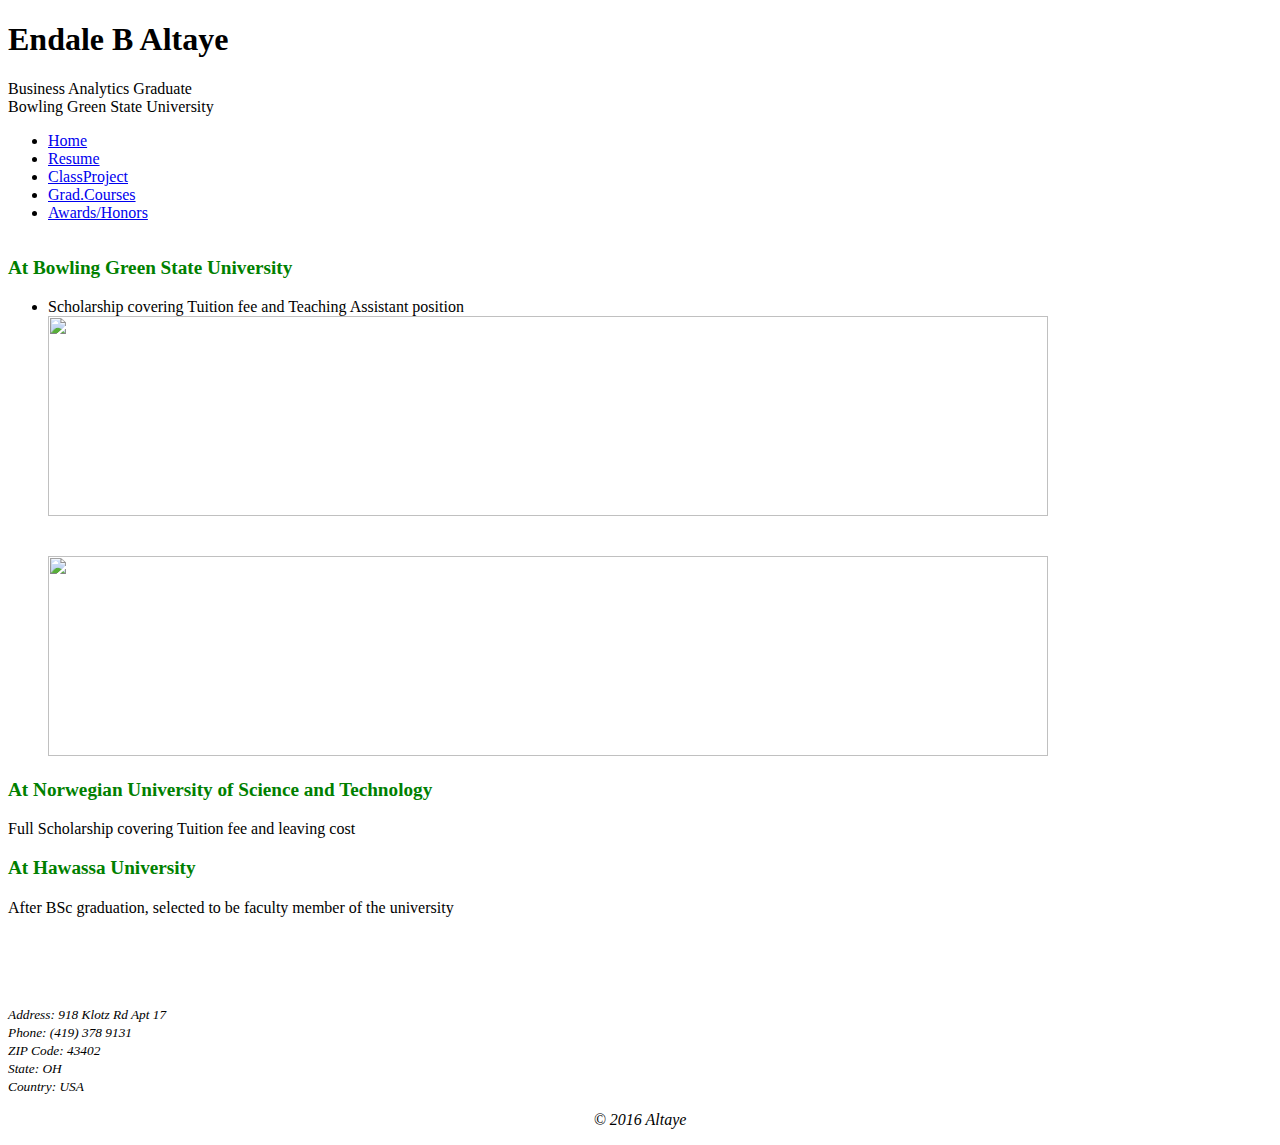
==== awards.html @ a0a6dfdd "Add files via upload" ====
<!DOCTYPE html>
<html lang="en">
  <head>
    <meta charset="UTF-8">
    <title>Endale B Altaye</title>
    <link rel="stylesheet" type="text/css" href="Githubwebsitecss.css"> <!-- To link with the stylesheet.css file -->
    <!-- for internet explorer version older than version 9 -->
	<!--[if lt IE 9]> 
    <script>
      document.createElement("article");
      document.createElement("aside");
      document.createElement("footer");
      document.createElement("header");
      document.createElement("main");
      document.createElement("nav");
      document.createElement("section");
    </script>
    <![endif]-->
  </head>
   <body>
    <header class="banner"> 
      <h1>Endale B Altaye</h1>
      <p>Business Analytics Graduate <br> Bowling Green State University</p>
    </header>

    <nav>
      <ul>
	   <li><a href="Githubwebsite.html">Home</a></li> <!-- change to -- index.html-->
       <li><a href="EndaleBAltayeResume.html">Resume</a></li>
       <li><a href="ClassProject.html">ClassProject</a></li>
	   <li><a href="courses.html">Grad.Courses</a></li>
	    <li><a href="awards.html">Awards/Honors</a></li>
      </ul>
    </nav>

    <main>
      
	   <h5 style="color:green;text-align:center;font-size:130%;">
	 </h1>
	<section>
	  <h3 style="color:green;font-size:120%;"> At Bowling Green State University </h3>
	  <ul>
	   <li>Scholarship covering Tuition fee and Teaching Assistant position</li> 
	    <a><img src="computation.png" width="1000" height="200"> </a> <br>
		<br>
		<br>
		<a><img src="honor.png" width="1000" height="200"> </a> <br>
      </ul>
</section>

	<section>
	  <h3 style="color:green;font-size:120%;"> At Norwegian University of Science and Technology </h3>
	   <li>Full Scholarship covering Tuition fee and leaving cost</li> 
</section>
<section>
	  <h3 style="color:green;font-size:120%;"> At Hawassa University </h3>
	   <li>After BSc graduation, selected to be faculty member of the university</li> 
</section>
	  <br>
	  <br>
	  <br>
	  <br>
    </main>



     <footer>
     <p><small><em>Address: 918 Klotz Rd Apt 17 <br>
	     Phone: (419) 378 9131 <br>
		 ZIP Code: 43402 <br>
		 State: OH <br>
		 Country: USA <br>
 	  <em></small></p>
    </footer>
<footer>
	<p style="text-align:center">© 2016 Altaye</p>
    </footer>
  </body>
</html>
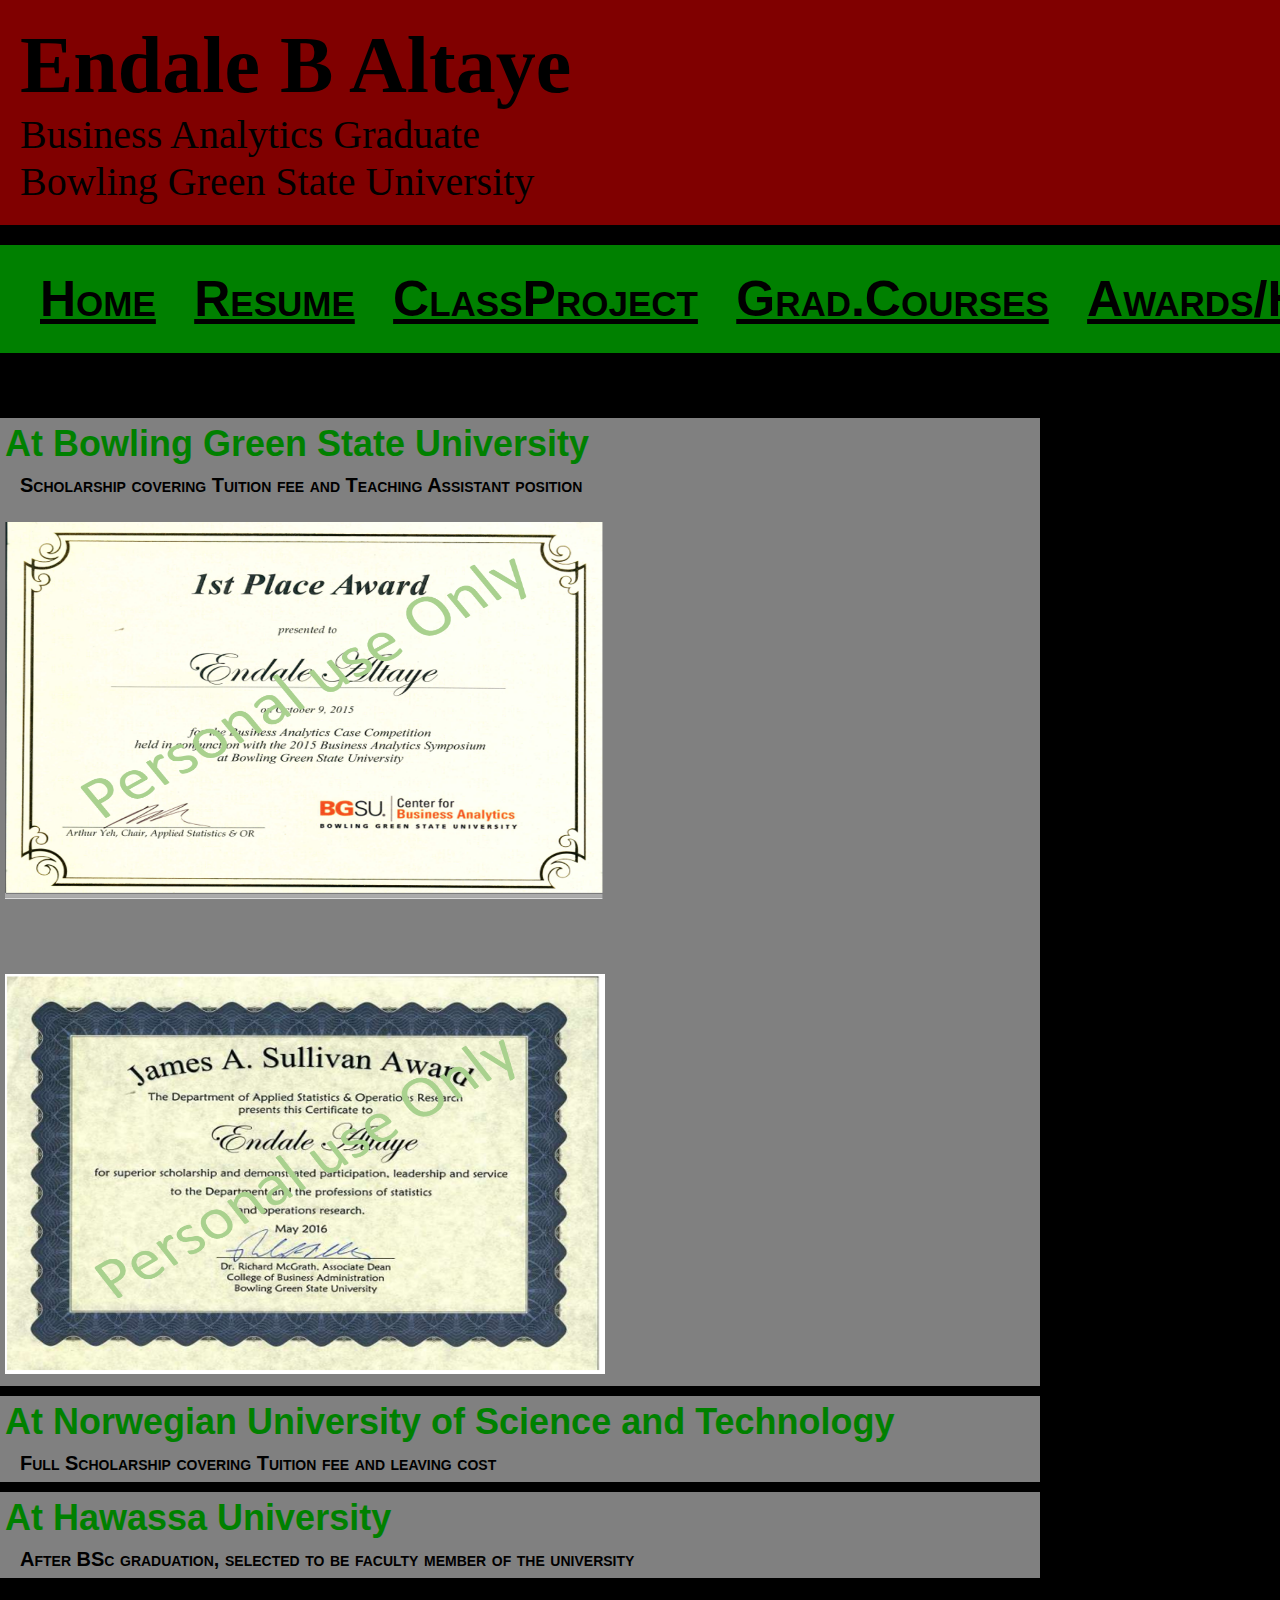
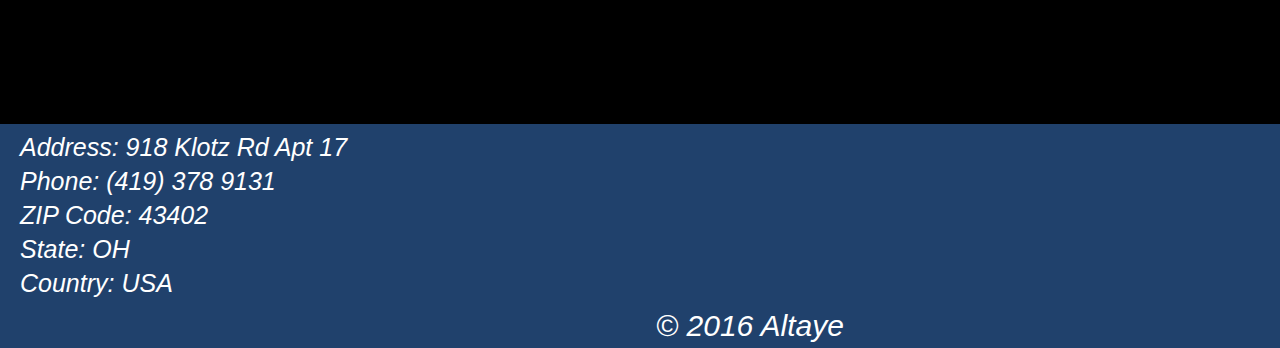
==== commit 13fc7b0b: "Update awards.html" ====
--- a/awards.html
+++ b/awards.html
@@ -3,7 +3,7 @@
   <head>
     <meta charset="UTF-8">
     <title>Endale B Altaye</title>
-    <link rel="stylesheet" type="text/css" href="Githubwebsitecss.css"> <!-- To link with the stylesheet.css file -->
+    <link rel="stylesheet" type="text/css" href="stylesheets/stylesheet.css"> <!-- To link with the stylesheet.css file -->
     <!-- for internet explorer version older than version 9 -->
 	<!--[if lt IE 9]> 
     <script>
@@ -25,7 +25,7 @@
 
     <nav>
       <ul>
-	   <li><a href="Githubwebsite.html">Home</a></li> <!-- change to -- index.html-->
+	   <li><a href="index.html">Home</a></li> <!-- change to -- index.html-->
        <li><a href="EndaleBAltayeResume.html">Resume</a></li>
        <li><a href="ClassProject.html">ClassProject</a></li>
 	   <li><a href="courses.html">Grad.Courses</a></li>
@@ -41,10 +41,11 @@
 	  <h3 style="color:green;font-size:120%;"> At Bowling Green State University </h3>
 	  <ul>
 	   <li>Scholarship covering Tuition fee and Teaching Assistant position</li> 
-	    <a><img src="computation.png" width="1000" height="200"> </a> <br>
+	   <br>
+	    <a><img src="computation.PNG" width="600" height="400"> </a> <br>
 		<br>
 		<br>
-		<a><img src="honor.png" width="1000" height="200"> </a> <br>
+		<a><img src="honor.PNG" width="600" height="400" > </a> <br>
       </ul>
 </section>
 
@@ -75,5 +76,12 @@
 <footer>
 	<p style="text-align:center">© 2016 Altaye</p>
     </footer>
+	<script type="text/javascript">
+document.oncontextmenu = function(e) {
+    e = e || window.event;
+    if (/^img$/i.test((e.target || e.srcElement).nodeName)) return false;
+};
+</script>
   </body>
 </html>
+
--- a/stylesheets/stylesheet.css
+++ b/stylesheets/stylesheet.css
@@ -0,0 +1,83 @@
+@charset "UTF-8"; 
+
+article, aside, footer, header, main, nav, section {
+  display: block;
+}
+ /*no ideas what it does but contain list of blocks for our work */ 
+
+html, body, h1, h2, h3, ul, li, a, p, 
+article, aside, footer, header, main, nav, section {
+  padding: 0;
+  margin: 0;
+}
+/*setting for the header labelled banner on the html document */
+.banner { 
+  background-color: maroon; /*was #11233b */
+  color: black;
+  padding: 20px 20px;
+  font-size: 40px;
+  font-family: "Times New Roman", Georgia, Serif;
+}
+
+body {
+  width: 1500px; /* size of the web page */
+  margin-left: auto; /* for keeping the webpage center */
+  margin-right: auto;
+  background-color: black; /* was #f0f0f0 */
+  font-family: Helvetica, Arial, sans-serif;
+  font-size: 30px;
+}
+
+nav {
+  background-color: green; /* was #20416c */
+  padding: 25px; /* rectangle height */
+  margin-top: 20px; /* gap from the previous rectangle */ 
+  
+}
+/* for an elements under the list i.e on html <li><a> ....</a></li> */
+  li a {  color: black;
+       font-size: 50px;
+}
+
+li {
+  display: inline;
+  margin-left: 15px;
+  margin-right: 15px;
+  font-size: 20px;
+  font-variant: small-caps;
+  font-weight: bold;
+}
+
+section { /*adjust only for the sections only */
+  background-color: gray; /* was #bbbbbb */
+  margin-top: 10px;
+  padding: 5px;
+}
+
+article {
+  background-color: #bbbbbb;
+  margin-top: 5px;
+  padding: 10px 15px;
+}
+
+main {
+  width: 1040px; /* to length of the box containing the main body with out side */
+  float: left; /*to keep the aside to the right*/
+  margin-bottom: 10px;
+}
+
+aside {
+  background-color: #bbbbbb;
+  width: 300px;
+  float: right; /* since the main section is on the left*/
+  padding: 20px;
+  margin-top: 10px;
+}
+
+footer {
+  clear: both;
+  background-color: #20416c;
+  color: white;
+  padding: 5px 20px;
+}
+
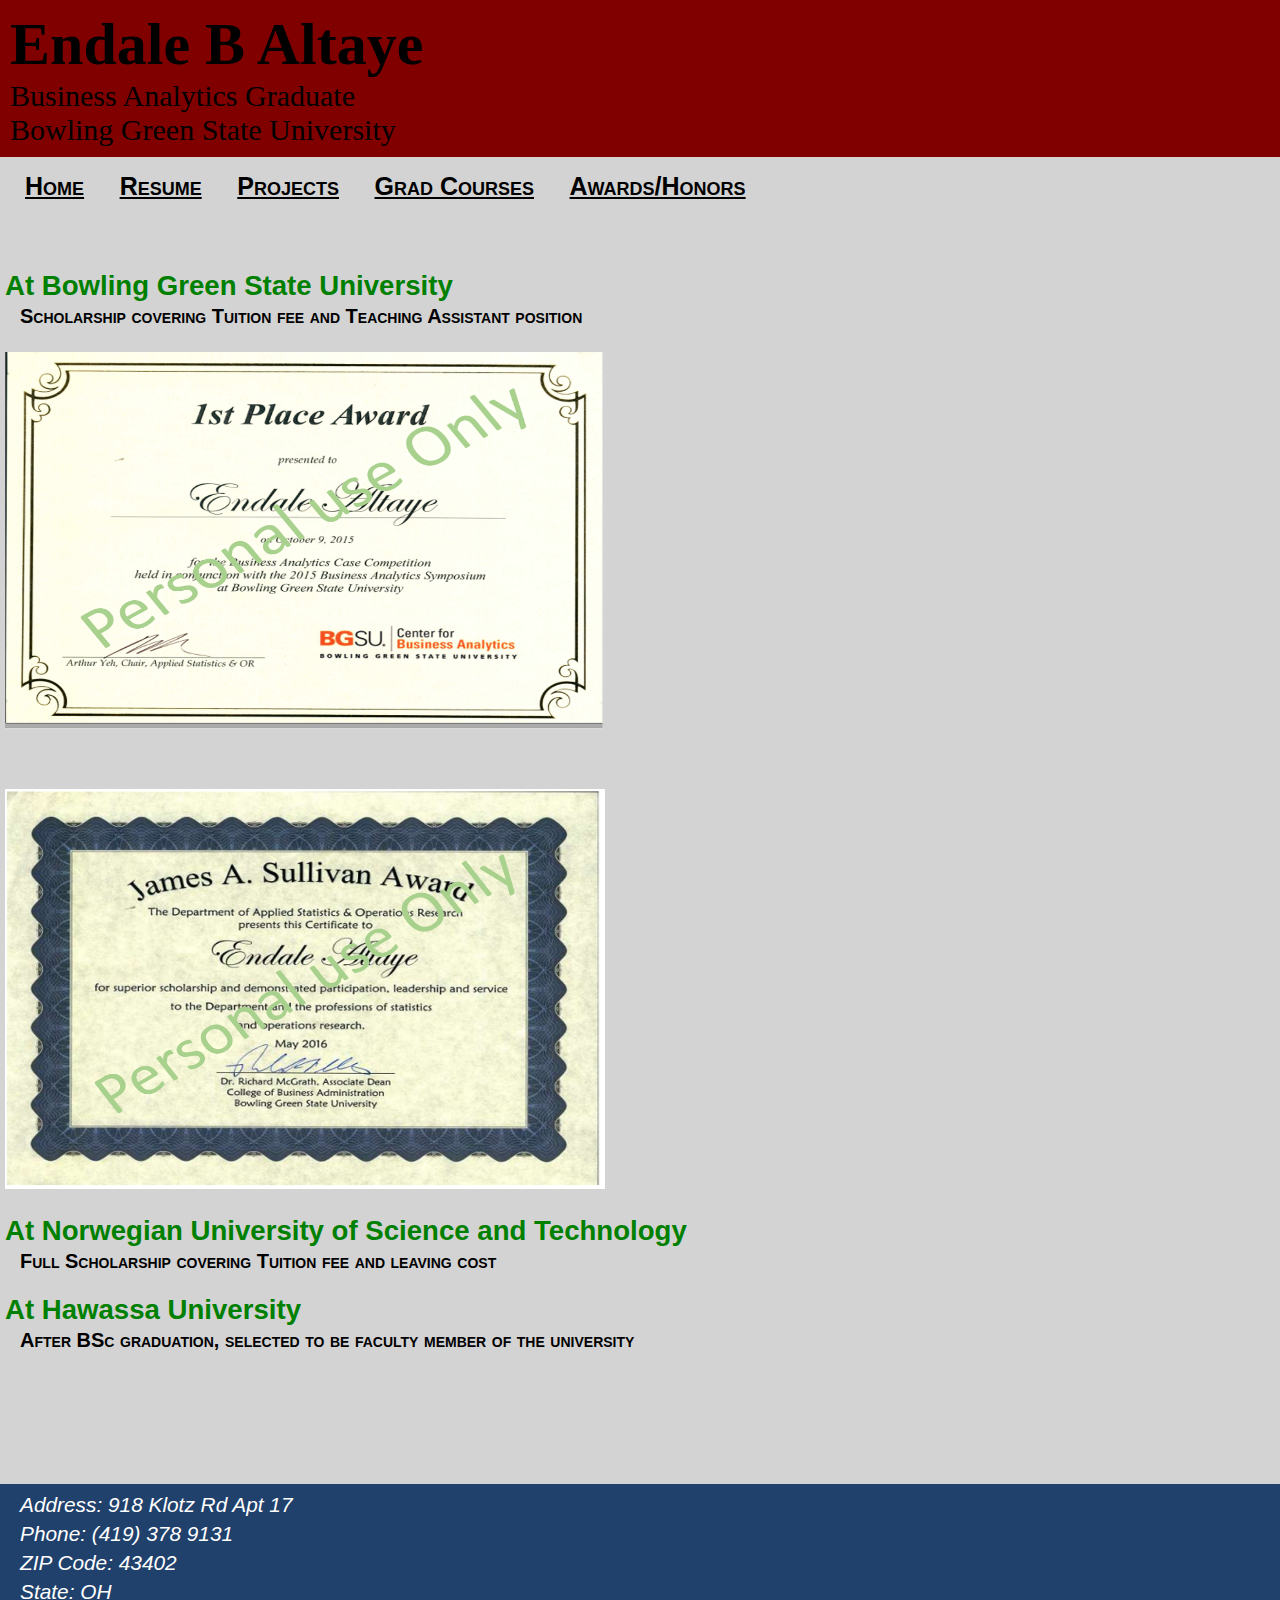
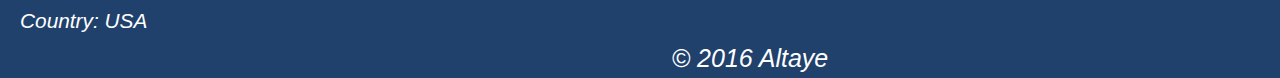
==== commit 9266152e: "Update awards.html" ====
--- a/awards.html
+++ b/awards.html
@@ -27,8 +27,8 @@
       <ul>
 	   <li><a href="index.html">Home</a></li> <!-- change to -- index.html-->
        <li><a href="EndaleBAltayeResume.html">Resume</a></li>
-       <li><a href="ClassProject.html">ClassProject</a></li>
-	   <li><a href="courses.html">Grad.Courses</a></li>
+       <li><a href="ClassProject.html">Projects</a></li>
+	   <li><a href="courses.html">Grad Courses</a></li>
 	    <li><a href="awards.html">Awards/Honors</a></li>
       </ul>
     </nav>
--- a/stylesheets/stylesheet.css
+++ b/stylesheets/stylesheet.css
@@ -14,29 +14,29 @@
 .banner { 
   background-color: maroon; /*was #11233b */
   color: black;
-  padding: 20px 20px;
-  font-size: 40px;
+  padding: 10px 10px;
+  font-size: 30px;
   font-family: "Times New Roman", Georgia, Serif;
 }
-
+/* <p style="text-align:justify">*/ 
 body {
   width: 1500px; /* size of the web page */
   margin-left: auto; /* for keeping the webpage center */
   margin-right: auto;
-  background-color: black; /* was #f0f0f0 */
+  background-color: LightGray ; /* was #f0f0f0 */
   font-family: Helvetica, Arial, sans-serif;
-  font-size: 30px;
+  font-size: 25px;
 }
-
+  
 nav {
-  background-color: green; /* was #20416c */
-  padding: 25px; /* rectangle height */
-  margin-top: 20px; /* gap from the previous rectangle */ 
-  
+  background-color: LightGray ; /* was #20416c */
+  padding: 10px; /* rectangle height */
+   margin-top: 5px; /* gap from the previous rectangle */ 
+  font-size: 20px;
 }
 /* for an elements under the list i.e on html <li><a> ....</a></li> */
   li a {  color: black;
-       font-size: 50px;
+       font-size: 25px;
 }
 
 li {
@@ -49,9 +49,11 @@
 }
 
 section { /*adjust only for the sections only */
-  background-color: gray; /* was #bbbbbb */
+  background-color: LightGrey ; /* was #bbbbbb */
   margin-top: 10px;
   padding: 5px;
+  font-size: 23px;
+ text-align:justify;
 }
 
 article {
@@ -66,13 +68,14 @@
   margin-bottom: 10px;
 }
 
-aside {
+aside{
   background-color: #bbbbbb;
   width: 300px;
   float: right; /* since the main section is on the left*/
   padding: 20px;
   margin-top: 10px;
 }
+
 
 footer {
   clear: both;
@@ -81,3 +84,4 @@
   padding: 5px 20px;
 }
 
+
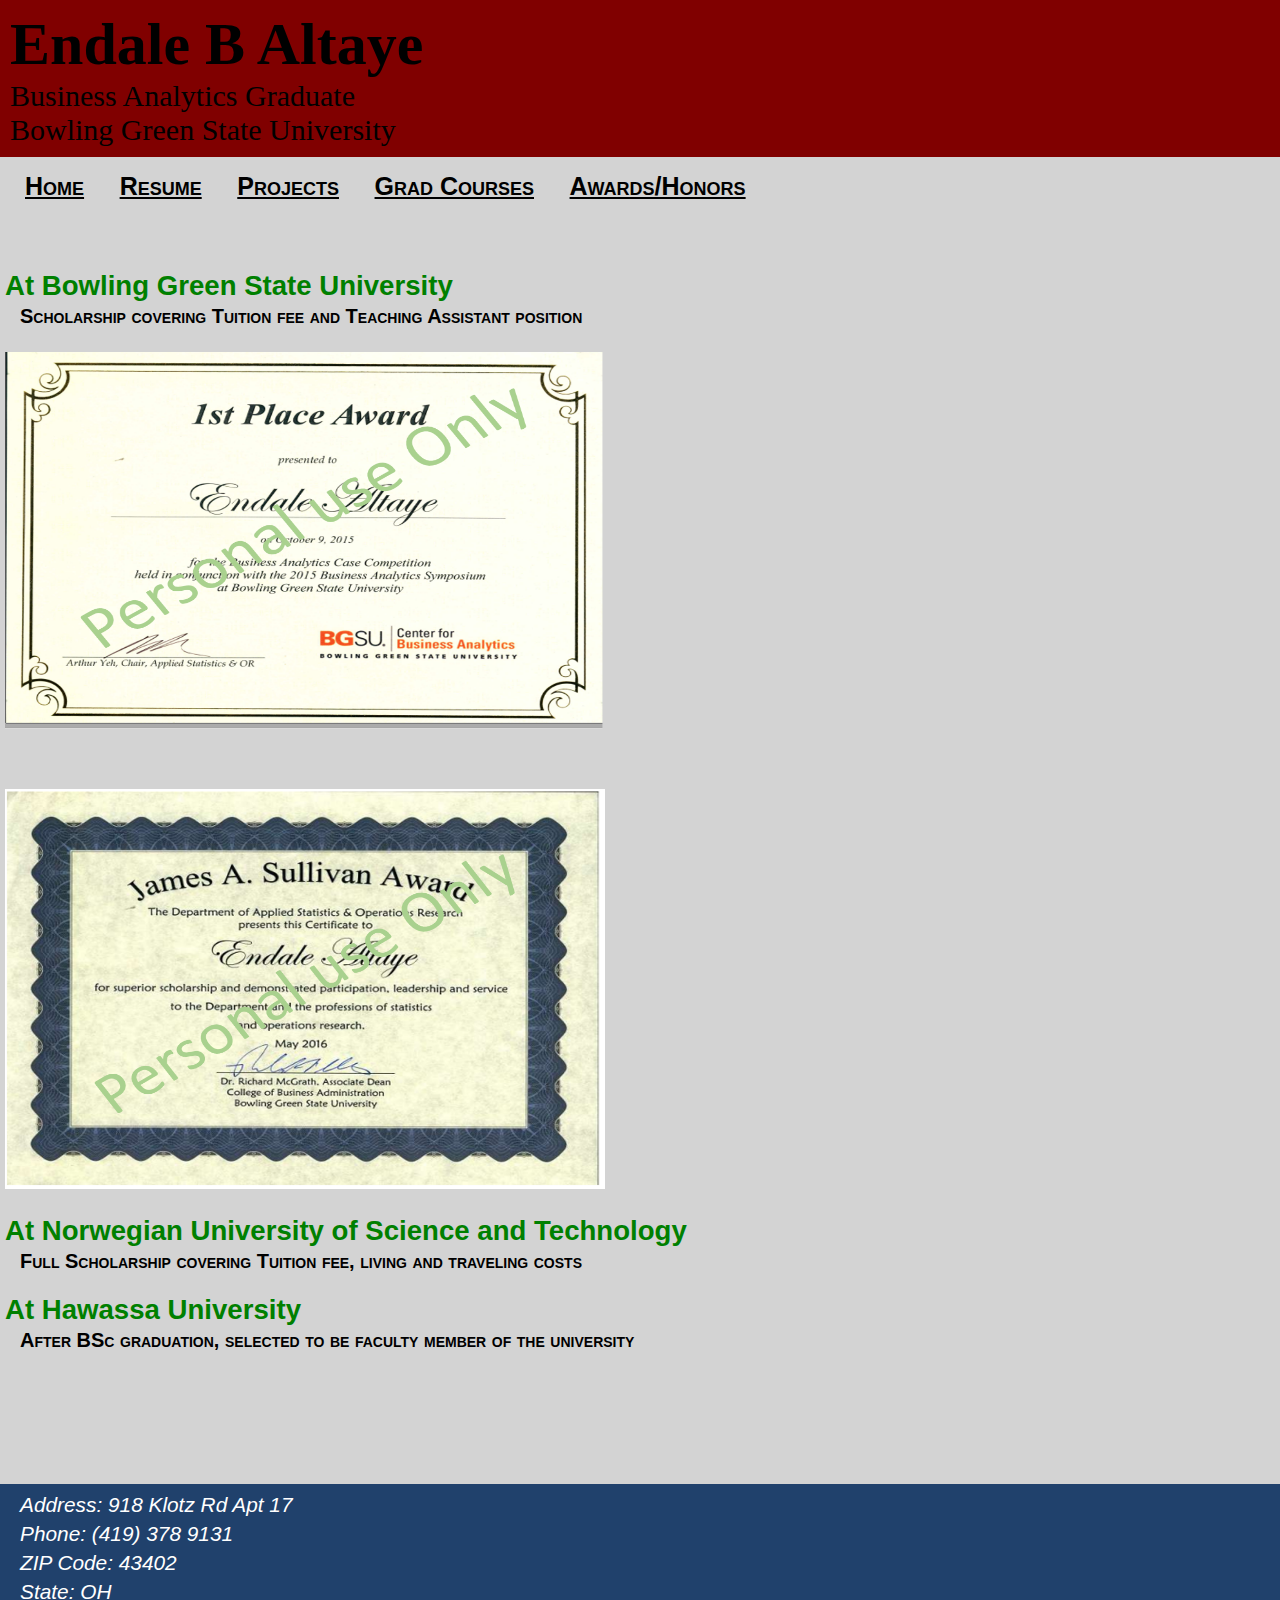
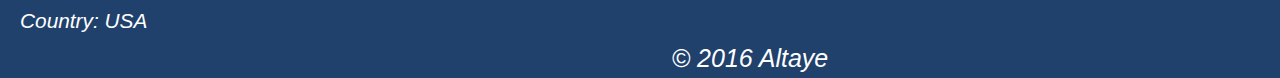
==== commit f45d21f8: "Update awards.html" ====
--- a/awards.html
+++ b/awards.html
@@ -51,7 +51,7 @@
 
 	<section>
 	  <h3 style="color:green;font-size:120%;"> At Norwegian University of Science and Technology </h3>
-	   <li>Full Scholarship covering Tuition fee and leaving cost</li> 
+	   <li>Full Scholarship covering Tuition fee, living and traveling costs</li> 
 </section>
 <section>
 	  <h3 style="color:green;font-size:120%;"> At Hawassa University </h3>
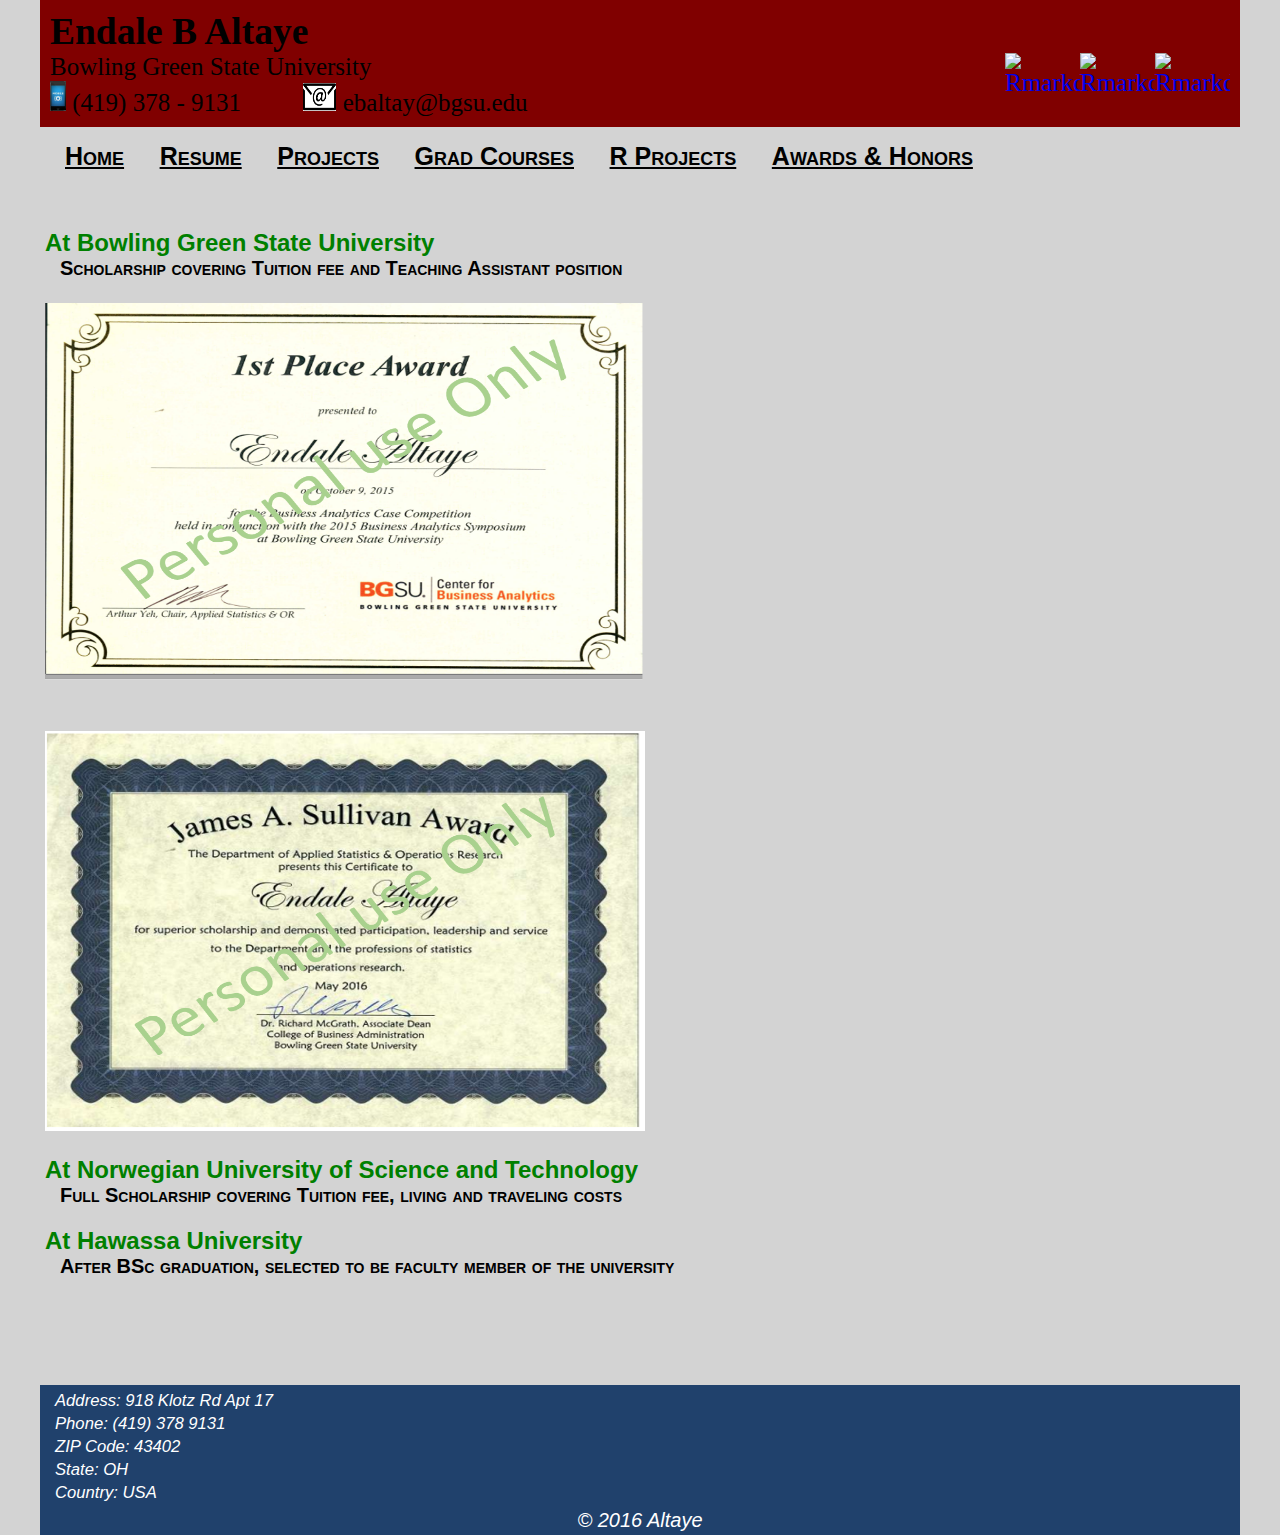
==== commit 57d2847f: "Update awards.html" ====
--- a/awards.html
+++ b/awards.html
@@ -19,17 +19,28 @@
   </head>
    <body>
     <header class="banner"> 
-      <h1>Endale B Altaye</h1>
-      <p>Business Analytics Graduate <br> Bowling Green State University</p>
+      <h2>Endale B Altaye</h2>
+      <p> 
+	  Bowling Green State University   <!-- <span style="width:650px;display:inline-block"></span> -->
+	  <a href="http://www.bgsu.edu/"> <image src="bgsu.jpg" alt="Rmarkdown " height="75" width="75" style="float:right" title="Bowling Green State University"> </a>
+<a href="https://www.ntnu.edu/"> <image src="NTNU.jpg" alt="Rmarkdown " height="75" width="75" style="float:right" title="Norwegian University of Science and Technology"> </a>
+<a href="http://www.hu.edu.et/hu/"> <image src="HUniversity.jpe" alt="Rmarkdown " height="75" width="75" style="float:right" title="Hawassa University"></a>
+	   </p>
+	
+	 
+	 <p><img src="mobile.jpe" height="30" width="16"> (419) 378 - 9131 <span style="width:50px;display:inline-block"></span>
+	 <img src="email.png" height="28" width="33">  ebaltay@bgsu.edu <span style="width:50px;display:inline-block"></span>
+     </p>
     </header>
 
     <nav>
-      <ul>
+      <ul id="headerlist">
 	   <li><a href="index.html">Home</a></li> <!-- change to -- index.html-->
        <li><a href="EndaleBAltayeResume.html">Resume</a></li>
        <li><a href="ClassProject.html">Projects</a></li>
 	   <li><a href="courses.html">Grad Courses</a></li>
-	    <li><a href="awards.html">Awards/Honors</a></li>
+	   <li><a href="R_Project.html">R Projects</a></li>
+	    <li><a href="awards.html">Awards & Honors</a></li>
       </ul>
     </nav>
 
--- a/stylesheets/stylesheet.css
+++ b/stylesheets/stylesheet.css
@@ -15,17 +15,17 @@
   background-color: maroon; /*was #11233b */
   color: black;
   padding: 10px 10px;
-  font-size: 30px;
+  font-size: 25px;
   font-family: "Times New Roman", Georgia, Serif;
 }
 /* <p style="text-align:justify">*/ 
 body {
-  width: 1500px; /* size of the web page */
+  width: 1200px; /* size of the web page */
   margin-left: auto; /* for keeping the webpage center */
   margin-right: auto;
   background-color: LightGray ; /* was #f0f0f0 */
   font-family: Helvetica, Arial, sans-serif;
-  font-size: 25px;
+  font-size: 20px;
 }
   
 nav {
@@ -45,32 +45,34 @@
   margin-right: 15px;
   font-size: 20px;
   font-variant: small-caps;
-  font-weight: bold;
+  font-weight: bold; 
 }
 
 section { /*adjust only for the sections only */
   background-color: LightGrey ; /* was #bbbbbb */
   margin-top: 10px;
   padding: 5px;
-  font-size: 23px;
+  font-size: 20px;
  text-align:justify;
 }
 
 article {
   background-color: #bbbbbb;
   margin-top: 5px;
+  font-size: 20px;
   padding: 10px 15px;
 }
 
 main {
-  width: 1040px; /* to length of the box containing the main body with out side */
+  width: 900px; /* to length of the box containing the main body with out side */
   float: left; /*to keep the aside to the right*/
   margin-bottom: 10px;
+  font-size: 20px;
 }
 
 aside{
   background-color: #bbbbbb;
-  width: 300px;
+  width: 220px;
   float: right; /* since the main section is on the left*/
   padding: 20px;
   margin-top: 10px;
@@ -81,7 +83,6 @@
   clear: both;
   background-color: #20416c;
   color: white;
-  padding: 5px 20px;
+  padding: 3px 15px;
+  font-size: 20px;
 }
-
-
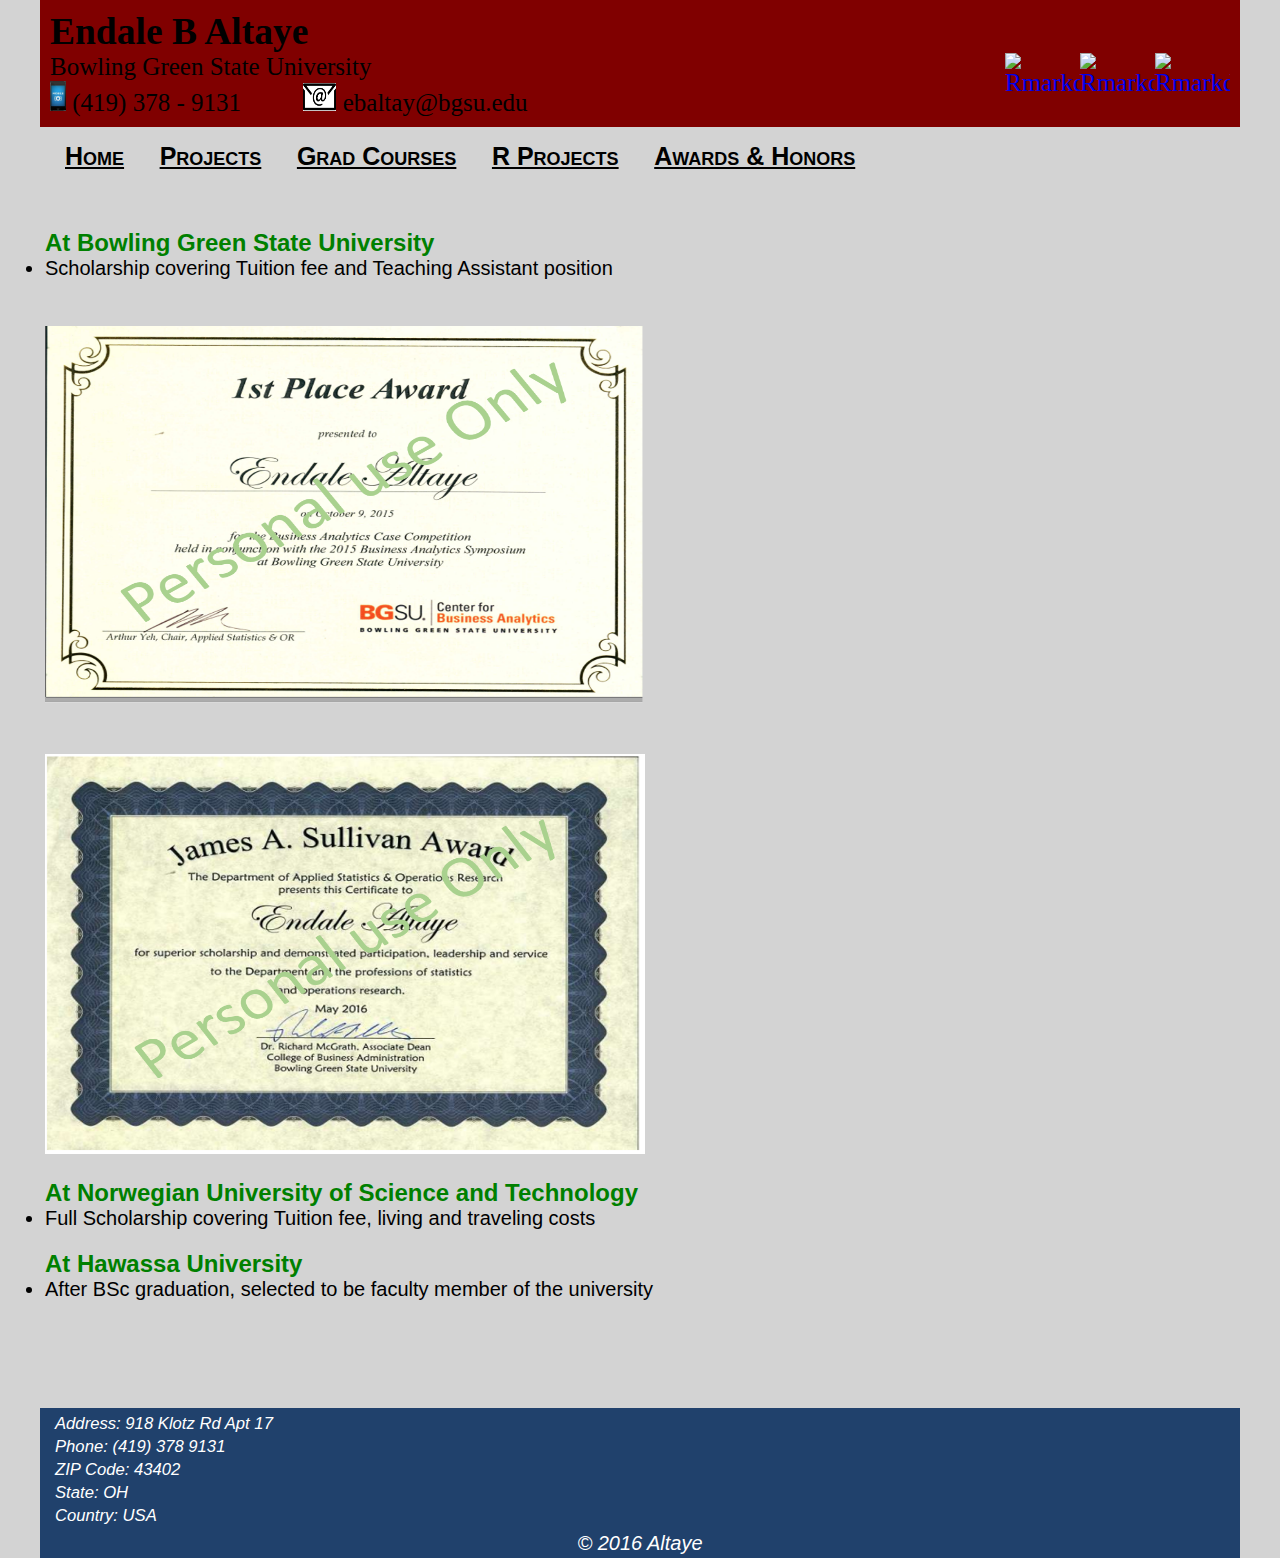
==== commit d552f344: "Create awards.html" ====
--- a/awards.html
+++ b/awards.html
@@ -36,7 +36,7 @@
     <nav>
       <ul id="headerlist">
 	   <li><a href="index.html">Home</a></li> <!-- change to -- index.html-->
-       <li><a href="EndaleBAltayeResume.html">Resume</a></li>
+      <!--  <li><a href="EndaleBAltayeResume.html">Resume</a></li>-->
        <li><a href="ClassProject.html">Projects</a></li>
 	   <li><a href="courses.html">Grad Courses</a></li>
 	   <li><a href="R_Project.html">R Projects</a></li>
--- a/stylesheets/stylesheet.css
+++ b/stylesheets/stylesheet.css
@@ -38,7 +38,7 @@
   li a {  color: black;
        font-size: 25px;
 }
-
+/*
 li {
   display: inline;
   margin-left: 15px;
@@ -47,7 +47,17 @@
   font-variant: small-caps;
   font-weight: bold; 
 }
-
+*/
+#headerlist li
+{
+display: inline;
+list-style-type: none;
+margin-left: 15px;
+margin-right: 15px;
+font-size: 20px;
+font-variant: small-caps;
+font-weight: bold; 
+} 
 section { /*adjust only for the sections only */
   background-color: LightGrey ; /* was #bbbbbb */
   margin-top: 10px;
